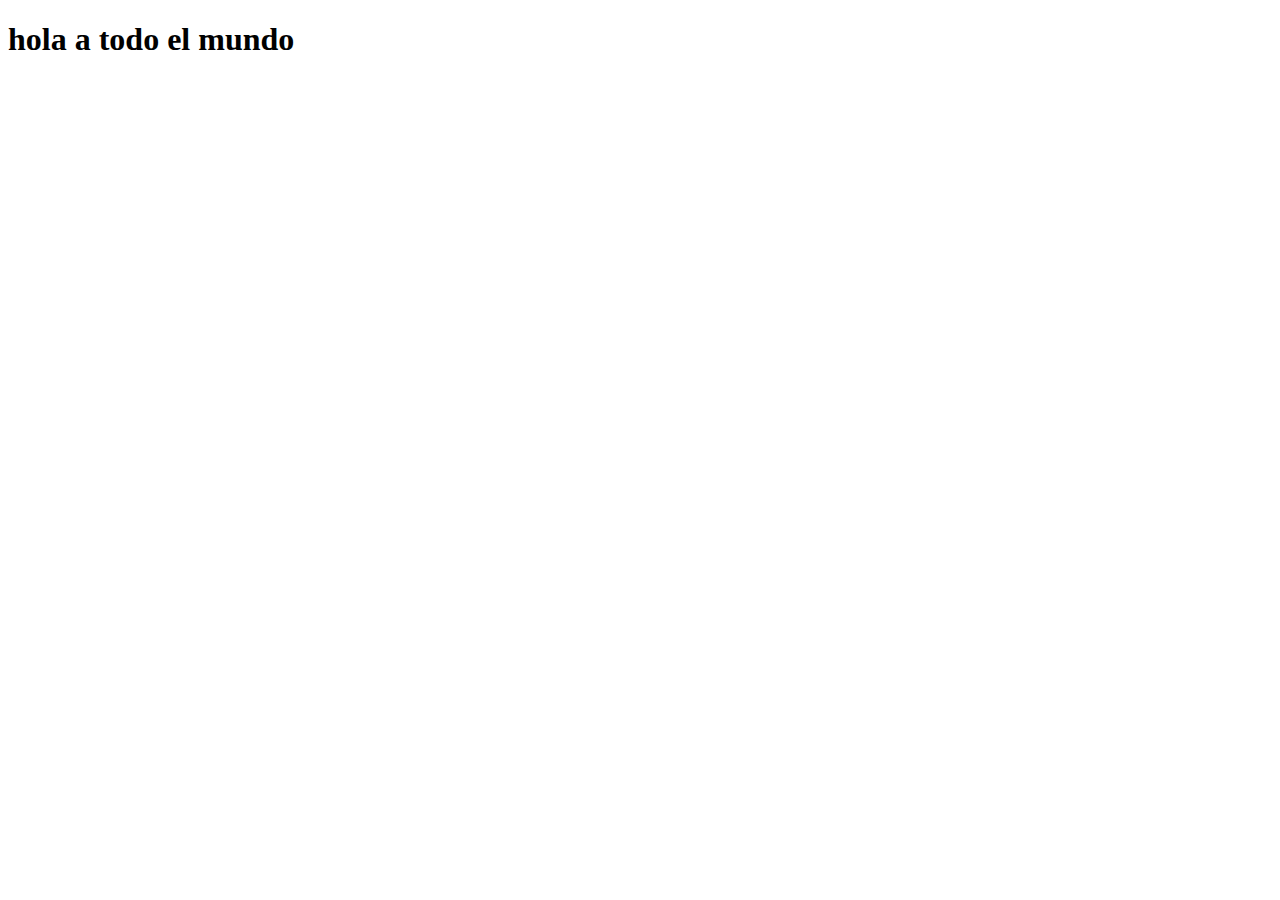
==== SitioWebCSS/Index.html @ ced7aae6 "primer commit" ====
<!DOCTYPE html>
<html>
    <head> 
        <meta charset = "UTF-8">
        <link rel="stylesheet" type="text/css" href="C:\xampp\htdocs\Practicas\Practica02\SitioWebCSS\css\style.css">
        <title>Página web con estilos</title>
        <h1>hola a todo el mundo</h1>
    </head>

    <header>

    </header>

    <nav>

    </nav>

    <section>

    </section>

    <footer>

    </footer>
</html>
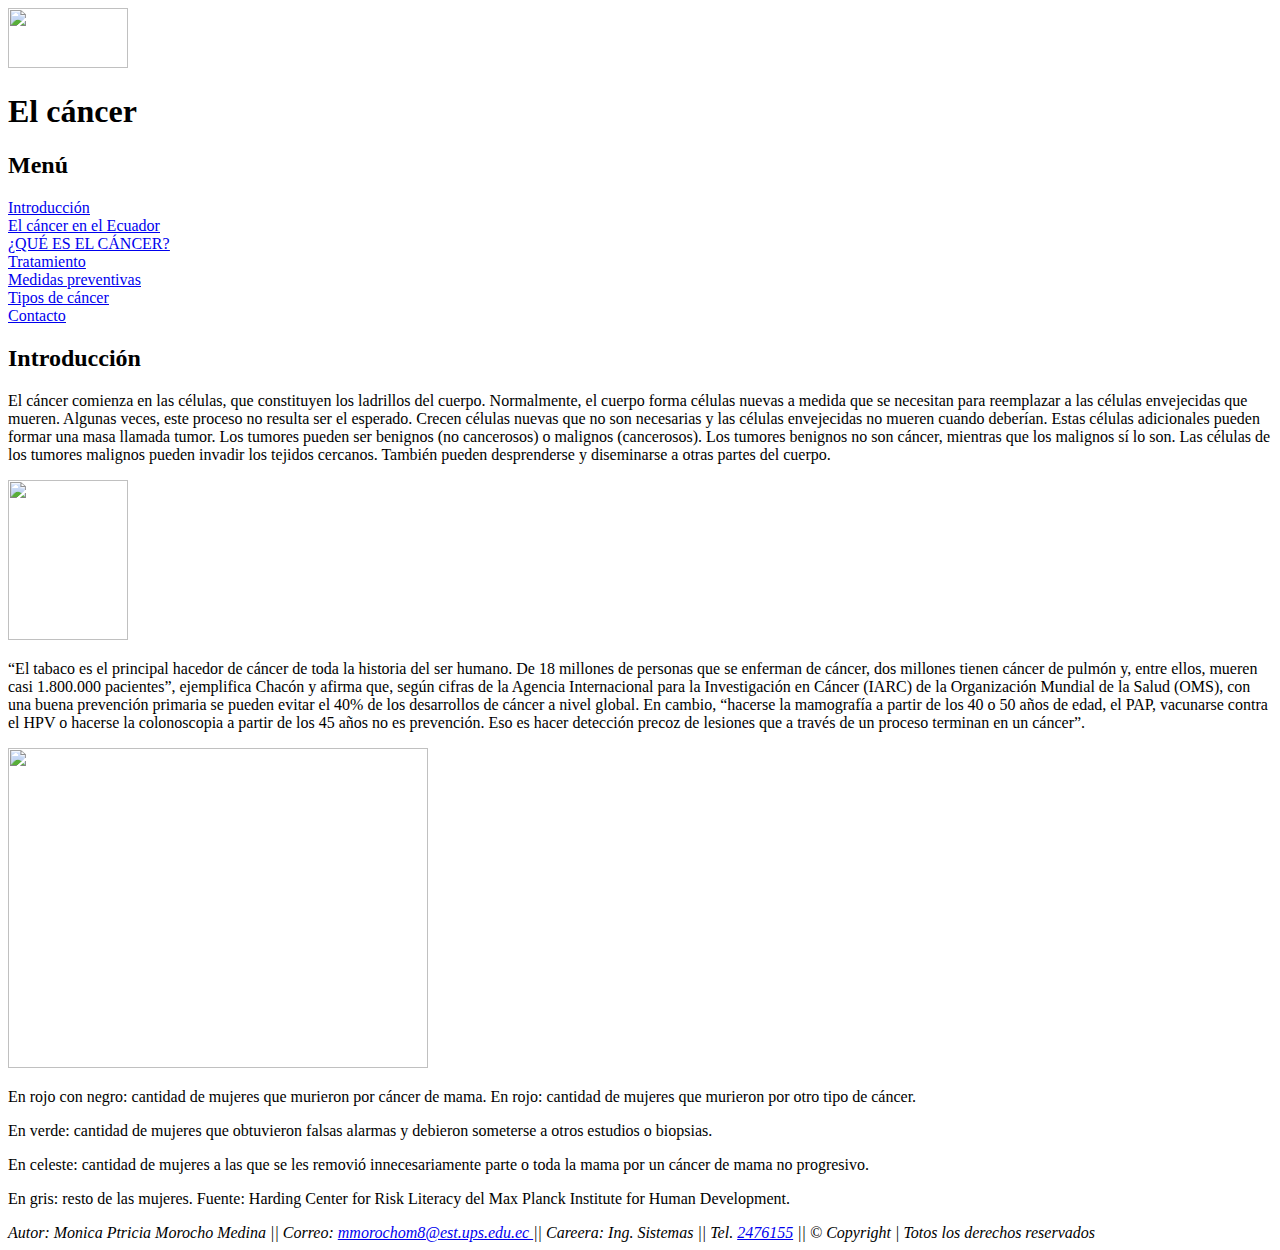
==== commit 3fa1ab7a: "Cuarto commit del tutorial" ====
--- a/SitioWebCSS/Index.html
+++ b/SitioWebCSS/Index.html
@@ -2,24 +2,65 @@
 <html>
     <head> 
         <meta charset = "UTF-8">
-        <link rel="stylesheet" type="text/css" href="C:\xampp\htdocs\Practicas\Practica02\SitioWebCSS\css\style.css">
-        <title>Página web con estilos</title>
-        <h1>hola a todo el mundo</h1>
+        <link rel="stylesheet" type="text/css" href="C:\xampp\htdocs\Practicas\Practica02\SitioWebCSS\css\style.css"/>
+        <link rel="stylesheet" type="text/css" href="C:\xampp\htdocs\Practicas\Practica02\SitioWebCSS\css\style2.css"/>
+        <title>El cáncer</title>
     </head>
 
-    <header>
-
+    <body>
+    <header class="encabesado">
+        <img src="C:\xampp\htdocs\Practicas\Practica02\SitioWebCSS\imagenes\Logo.png" width="120"
+        height="60"/>
+        <h1>El cáncer</h1>
     </header>
-
-    <nav>
-
+    
+    <nav class="navegacion1">
+        <h2>Menú</h2>
+        <u>
+            <li><a href="Index.html">Introducción</a></li>
+            <li><a href="templates/pagina1.html" >El cáncer en el Ecuador</a></li>
+            <li><a href="templates/pagina2.html" >¿QUÉ ES EL CÁNCER?</a></li>
+            <li><a href="templates/pagina3.html" >Tratamiento</a></li>
+            <li><a href="templates/pagina4.html" >Medidas preventivas</a></li>
+            <li><a href="templates/pagina5.html" >Tipos de cáncer</a></li>
+            <li><a href="templates/pagina6.html" >Contacto</a></li>
+        </u>
     </nav>
 
-    <section>
 
+    <section class="contenido">
+        <article>
+           <h2>Introducción</h2> 
+           <p>El cáncer comienza en las células, que constituyen los ladrillos del cuerpo. Normalmente, el cuerpo forma células nuevas a medida que se 
+               necesitan para reemplazar a las células envejecidas que mueren. Algunas veces, este proceso no resulta ser el esperado. Crecen células 
+               nuevas que no son necesarias y las células envejecidas no mueren cuando deberían. Estas células adicionales pueden formar una masa 
+               llamada tumor. Los tumores pueden ser benignos (no cancerosos) o malignos (cancerosos). Los tumores benignos no son cáncer, mientras 
+               que los malignos sí lo son. Las células de los tumores malignos pueden invadir los tejidos cercanos. También pueden desprenderse y 
+               diseminarse a otras partes del cuerpo.</p>
+               <img src="C:\xampp\htdocs\Practicas\Practica02\SitioWebCSS\imagenes\small.jpg" width="120"
+                height="160"/>
+
+            <p>“El tabaco es el principal hacedor de cáncer de toda la historia del ser humano. De 18 millones de personas que se enferman de cáncer, 
+                dos millones tienen cáncer de pulmón y, entre ellos, mueren casi 1.800.000 pacientes”, ejemplifica Chacón y afirma que, según cifras 
+                de la Agencia Internacional para la Investigación en Cáncer (IARC) de la Organización Mundial de la Salud (OMS), con una buena prevención 
+                primaria se pueden evitar el 40% de los desarrollos de cáncer a nivel global. En cambio, “hacerse la mamografía a partir de los 40 o 50 
+                años de edad, el PAP, vacunarse contra el HPV o hacerse la colonoscopia a partir de los 45 años no es prevención. Eso es hacer detección 
+                precoz de lesiones que a través de un proceso terminan en un cáncer”.</p>
+                <img src="C:\xampp\htdocs\Practicas\Practica02\SitioWebCSS\imagenes\mama.jpg" width="420"
+                height="320"/>
+
+            <p>En rojo con negro: cantidad de mujeres que murieron por cáncer de mama. En rojo: cantidad de mujeres que murieron por otro tipo de cáncer.</p>
+            <p>En verde: cantidad de mujeres que obtuvieron falsas alarmas y debieron someterse a otros estudios o biopsias.</p>
+            <p>En celeste: cantidad de mujeres a las que se les removió innecesariamente parte o toda la mama por un cáncer de mama no progresivo.</p>
+            <p>En gris: resto de las mujeres. Fuente: Harding Center for Risk Literacy del Max Planck Institute for Human Development.</p>
+        </article>
     </section>
 
-    <footer>
-
+    <footer class="pie"> 
+        <address>
+            Autor: Monica Ptricia Morocho Medina ||  Correo: <a href="mailto:mmorochom8@est.ups.edu.ec?subject=Questions">mmorochom8@est.ups.edu.ec </a> 
+            || Careera: Ing. Sistemas || Tel. <a href="tel:2476155">2476155</a> ||  © Copyright | Totos los derechos reservados
+        </address>
     </footer>
+</body>
 </html>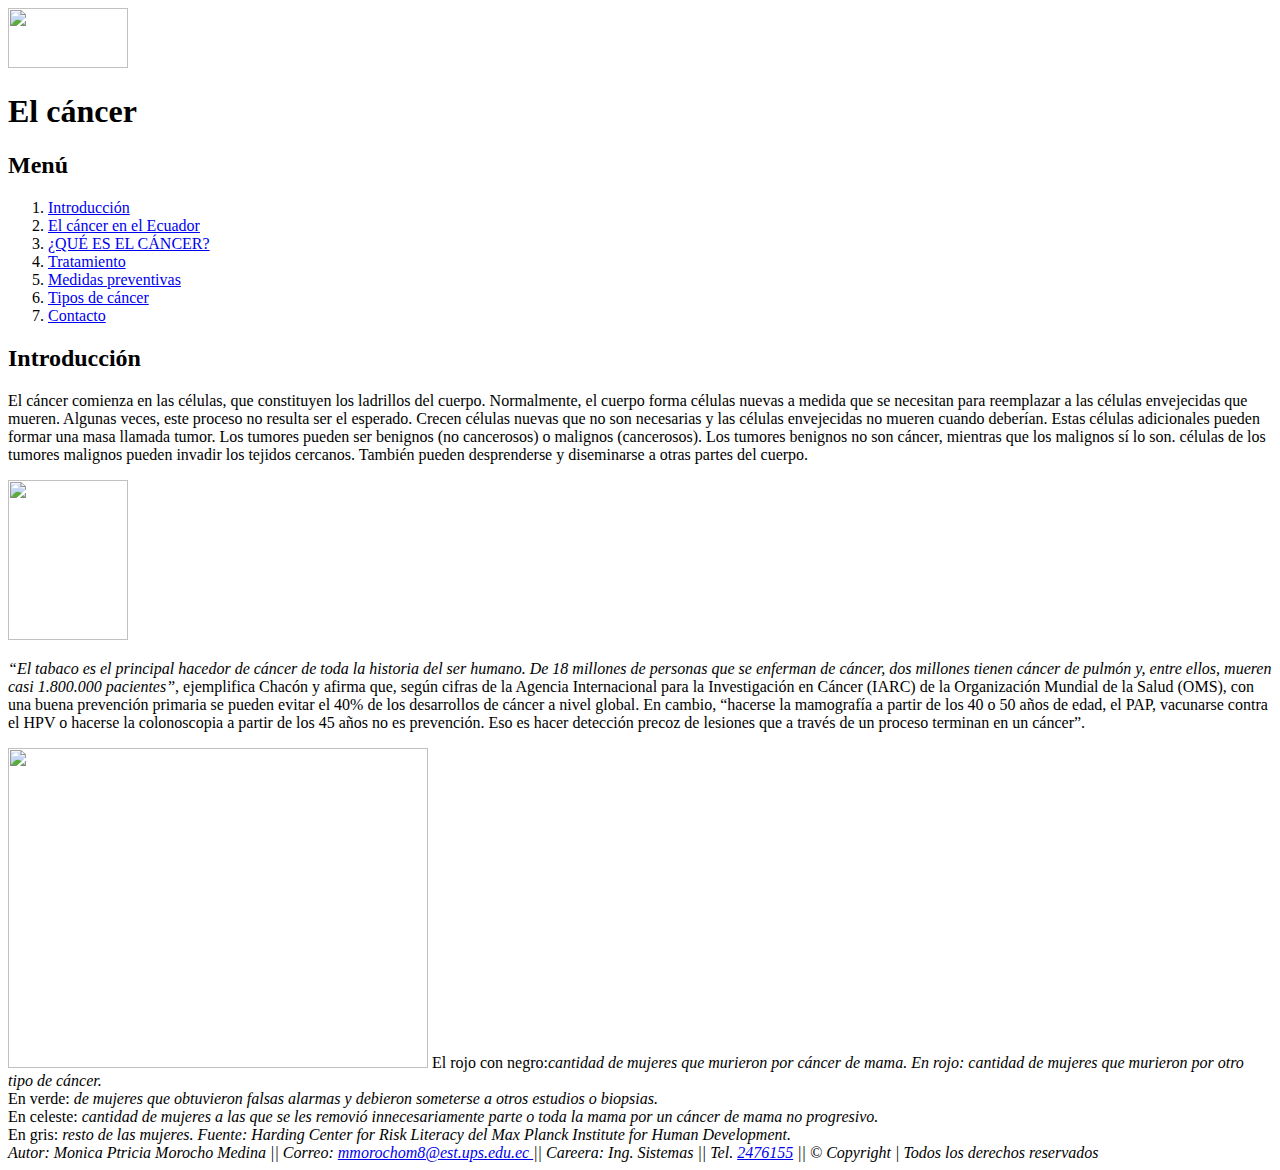
==== commit 3ad56c54: "Sexto commit de la practica" ====
--- a/SitioWebCSS/Index.html
+++ b/SitioWebCSS/Index.html
@@ -2,21 +2,21 @@
 <html>
     <head> 
         <meta charset = "UTF-8">
-        <link rel="stylesheet" type="text/css" href="C:\xampp\htdocs\Practicas\Practica02\SitioWebCSS\css\style.css"/>
-        <link rel="stylesheet" type="text/css" href="C:\xampp\htdocs\Practicas\Practica02\SitioWebCSS\css\style2.css"/>
+        <link rel="stylesheet" type="text/css" href="C:/xampp/htdocs/Practicas/Practica02/SitioWebCSS/css/style.css"/>
+        <link rel="stylesheet" type="text/css" href="C:/xampp/htdocs/Practicas/Practica02/SitioWebCSS/css/style2.css"/>
         <title>El cáncer</title>
     </head>
 
     <body>
     <header class="encabesado">
-        <img src="C:\xampp\htdocs\Practicas\Practica02\SitioWebCSS\imagenes\Logo.png" width="120"
+        <img src="C:/xampp/htdocs/Practicas/Practica02/SitioWebCSS/imagenes/Logo.png" width="120"
         height="60"/>
         <h1>El cáncer</h1>
     </header>
     
     <nav class="navegacion1">
         <h2>Menú</h2>
-        <u>
+        <ol>
             <li><a href="Index.html">Introducción</a></li>
             <li><a href="templates/pagina1.html" >El cáncer en el Ecuador</a></li>
             <li><a href="templates/pagina2.html" >¿QUÉ ES EL CÁNCER?</a></li>
@@ -24,7 +24,7 @@
             <li><a href="templates/pagina4.html" >Medidas preventivas</a></li>
             <li><a href="templates/pagina5.html" >Tipos de cáncer</a></li>
             <li><a href="templates/pagina6.html" >Contacto</a></li>
-        </u>
+        </ol>
     </nav>
 
 
@@ -35,13 +35,13 @@
                necesitan para reemplazar a las células envejecidas que mueren. Algunas veces, este proceso no resulta ser el esperado. Crecen células 
                nuevas que no son necesarias y las células envejecidas no mueren cuando deberían. Estas células adicionales pueden formar una masa 
                llamada tumor. Los tumores pueden ser benignos (no cancerosos) o malignos (cancerosos). Los tumores benignos no son cáncer, mientras 
-               que los malignos sí lo son. Las células de los tumores malignos pueden invadir los tejidos cercanos. También pueden desprenderse y 
-               diseminarse a otras partes del cuerpo.</p>
+               que los malignos sí lo son. <span>células de los tumores malignos pueden invadir los tejidos cercanos. También pueden desprenderse y 
+                diseminarse a otras partes del cuerpo.</span> </p>
                <img src="C:\xampp\htdocs\Practicas\Practica02\SitioWebCSS\imagenes\small.jpg" width="120"
                 height="160"/>
 
-            <p>“El tabaco es el principal hacedor de cáncer de toda la historia del ser humano. De 18 millones de personas que se enferman de cáncer, 
-                dos millones tienen cáncer de pulmón y, entre ellos, mueren casi 1.800.000 pacientes”, ejemplifica Chacón y afirma que, según cifras 
+            <p><cite>“El tabaco es el principal hacedor de cáncer de toda la historia del ser humano. De 18 millones de personas que se enferman de cáncer, 
+                dos millones tienen cáncer de pulmón y, entre ellos, mueren casi 1.800.000 pacientes”</cite>, ejemplifica Chacón y afirma que, según cifras 
                 de la Agencia Internacional para la Investigación en Cáncer (IARC) de la Organización Mundial de la Salud (OMS), con una buena prevención 
                 primaria se pueden evitar el 40% de los desarrollos de cáncer a nivel global. En cambio, “hacerse la mamografía a partir de los 40 o 50 
                 años de edad, el PAP, vacunarse contra el HPV o hacerse la colonoscopia a partir de los 45 años no es prevención. Eso es hacer detección 
@@ -49,17 +49,17 @@
                 <img src="C:\xampp\htdocs\Practicas\Practica02\SitioWebCSS\imagenes\mama.jpg" width="420"
                 height="320"/>
 
-            <p>En rojo con negro: cantidad de mujeres que murieron por cáncer de mama. En rojo: cantidad de mujeres que murieron por otro tipo de cáncer.</p>
-            <p>En verde: cantidad de mujeres que obtuvieron falsas alarmas y debieron someterse a otros estudios o biopsias.</p>
-            <p>En celeste: cantidad de mujeres a las que se les removió innecesariamente parte o toda la mama por un cáncer de mama no progresivo.</p>
-            <p>En gris: resto de las mujeres. Fuente: Harding Center for Risk Literacy del Max Planck Institute for Human Development.</p>
+            <bdi>El rojo con negro:</bdi><i>cantidad de mujeres que murieron por cáncer de mama. En rojo: cantidad de mujeres que murieron por otro tipo de cáncer.</i><br>
+            <bdi>En verde:</bdi> <i> de mujeres que obtuvieron falsas alarmas y debieron someterse a otros estudios o biopsias.</i><br>
+            <bdi>En celeste:</bdi> <i>cantidad de mujeres a las que se les removió innecesariamente parte o toda la mama por un cáncer de mama no progresivo.</i><br>
+            <bdi>En gris:</bdi> <i>resto de las mujeres. Fuente: Harding Center for Risk Literacy del Max Planck Institute for Human Development.</i><br>
         </article>
     </section>
 
     <footer class="pie"> 
         <address>
             Autor: Monica Ptricia Morocho Medina ||  Correo: <a href="mailto:mmorochom8@est.ups.edu.ec?subject=Questions">mmorochom8@est.ups.edu.ec </a> 
-            || Careera: Ing. Sistemas || Tel. <a href="tel:2476155">2476155</a> ||  © Copyright | Totos los derechos reservados
+            || Careera: Ing. Sistemas || Tel. <a href="tel:2476155">2476155</a> ||  © Copyright | Todos los derechos reservados
         </address>
     </footer>
 </body>
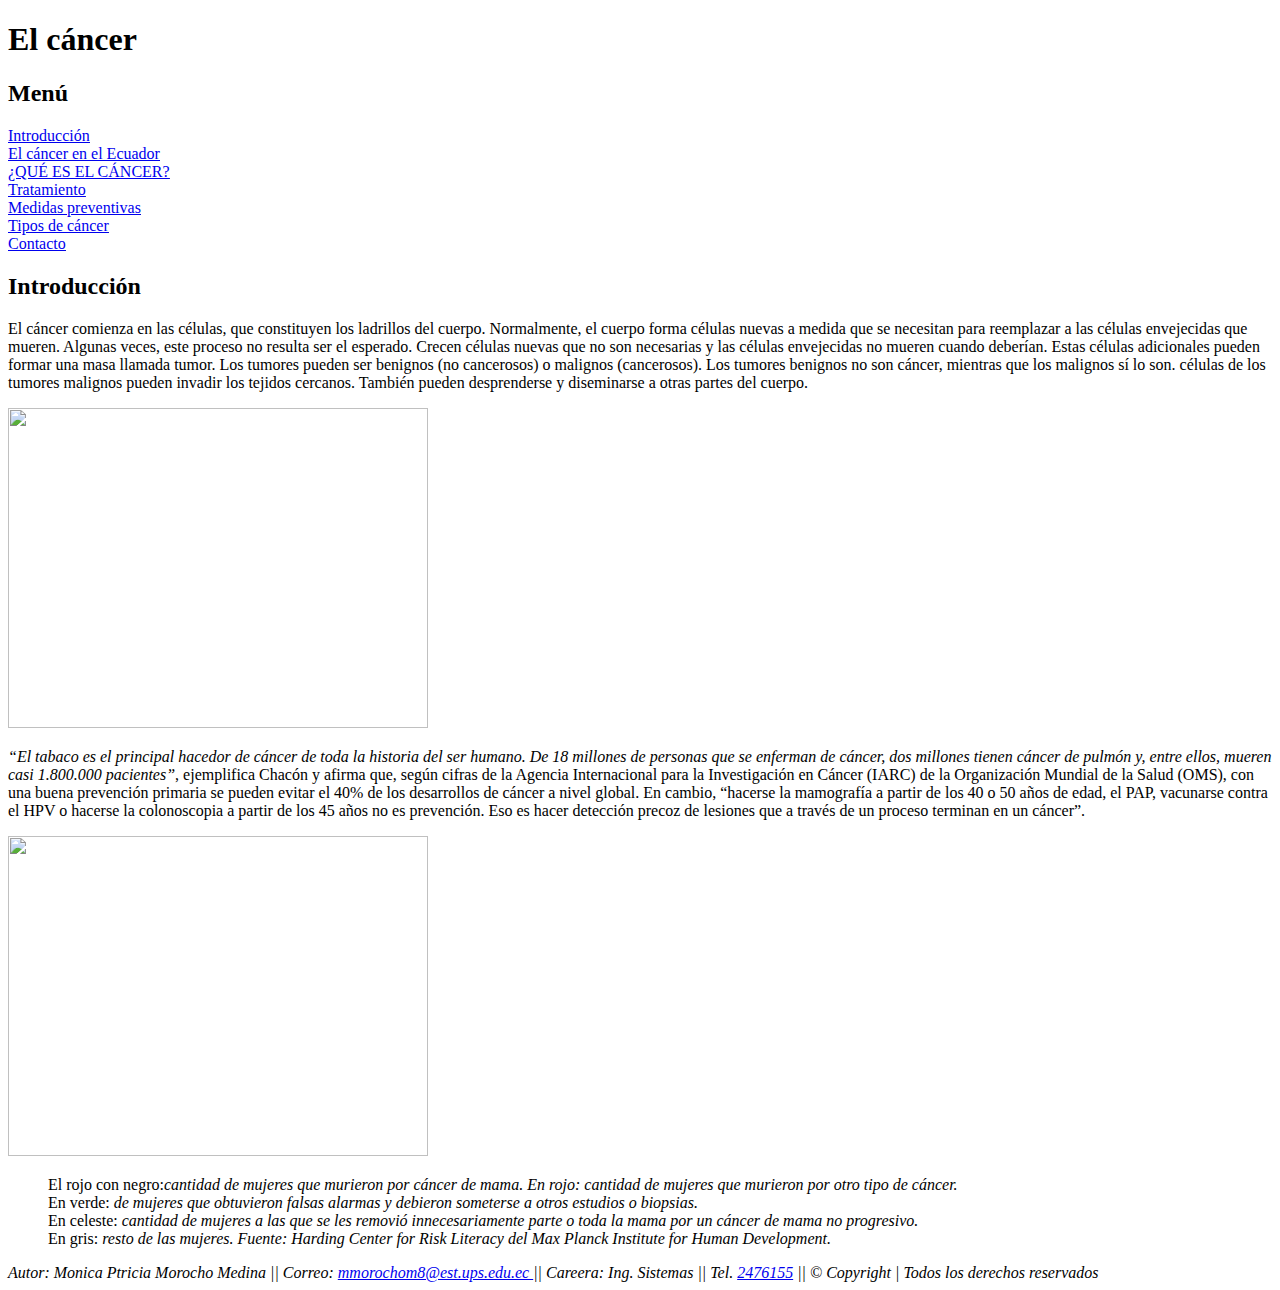
==== commit 0fc83cb8: "Sexto commit de la practica" ====
--- a/SitioWebCSS/Index.html
+++ b/SitioWebCSS/Index.html
@@ -8,15 +8,13 @@
     </head>
 
     <body>
-    <header class="encabesado">
-        <img src="C:/xampp/htdocs/Practicas/Practica02/SitioWebCSS/imagenes/Logo.png" width="120"
-        height="60"/>
-        <h1>El cáncer</h1>
-    </header>
+        <header class="header1">
+            <h1>El cáncer</h1>
+        </header>
     
     <nav class="navegacion1">
-        <h2>Menú</h2>
-        <ol>
+        <div><h2>Menú</h2></div>
+        <u>
             <li><a href="Index.html">Introducción</a></li>
             <li><a href="templates/pagina1.html" >El cáncer en el Ecuador</a></li>
             <li><a href="templates/pagina2.html" >¿QUÉ ES EL CÁNCER?</a></li>
@@ -24,21 +22,21 @@
             <li><a href="templates/pagina4.html" >Medidas preventivas</a></li>
             <li><a href="templates/pagina5.html" >Tipos de cáncer</a></li>
             <li><a href="templates/pagina6.html" >Contacto</a></li>
-        </ol>
+        </u>
     </nav>
 
 
     <section class="contenido">
         <article>
-           <h2>Introducción</h2> 
+           <div><h2>Introducción</h2></div>
            <p>El cáncer comienza en las células, que constituyen los ladrillos del cuerpo. Normalmente, el cuerpo forma células nuevas a medida que se 
                necesitan para reemplazar a las células envejecidas que mueren. Algunas veces, este proceso no resulta ser el esperado. Crecen células 
                nuevas que no son necesarias y las células envejecidas no mueren cuando deberían. Estas células adicionales pueden formar una masa 
                llamada tumor. Los tumores pueden ser benignos (no cancerosos) o malignos (cancerosos). Los tumores benignos no son cáncer, mientras 
                que los malignos sí lo son. <span>células de los tumores malignos pueden invadir los tejidos cercanos. También pueden desprenderse y 
                 diseminarse a otras partes del cuerpo.</span> </p>
-               <img src="C:\xampp\htdocs\Practicas\Practica02\SitioWebCSS\imagenes\small.jpg" width="120"
-                height="160"/>
+               <img src="C:\xampp\htdocs\Practicas\Practica02\SitioWebCSS\imagenes\small.jpg" width="420"
+               height="320"/>
 
             <p><cite>“El tabaco es el principal hacedor de cáncer de toda la historia del ser humano. De 18 millones de personas que se enferman de cáncer, 
                 dos millones tienen cáncer de pulmón y, entre ellos, mueren casi 1.800.000 pacientes”</cite>, ejemplifica Chacón y afirma que, según cifras 
@@ -48,11 +46,12 @@
                 precoz de lesiones que a través de un proceso terminan en un cáncer”.</p>
                 <img src="C:\xampp\htdocs\Practicas\Practica02\SitioWebCSS\imagenes\mama.jpg" width="420"
                 height="320"/>
-
-            <bdi>El rojo con negro:</bdi><i>cantidad de mujeres que murieron por cáncer de mama. En rojo: cantidad de mujeres que murieron por otro tipo de cáncer.</i><br>
+            <blockquote>
+            <p><bdi>El rojo con negro:</bdi><i>cantidad de mujeres que murieron por cáncer de mama. En rojo: cantidad de mujeres que murieron por otro tipo de cáncer.</i><br>
             <bdi>En verde:</bdi> <i> de mujeres que obtuvieron falsas alarmas y debieron someterse a otros estudios o biopsias.</i><br>
             <bdi>En celeste:</bdi> <i>cantidad de mujeres a las que se les removió innecesariamente parte o toda la mama por un cáncer de mama no progresivo.</i><br>
-            <bdi>En gris:</bdi> <i>resto de las mujeres. Fuente: Harding Center for Risk Literacy del Max Planck Institute for Human Development.</i><br>
+            <bdi>En gris:</bdi> <i>resto de las mujeres. Fuente: Harding Center for Risk Literacy del Max Planck Institute for Human Development.</i><br></p>
+        </blockquote>
         </article>
     </section>
 
